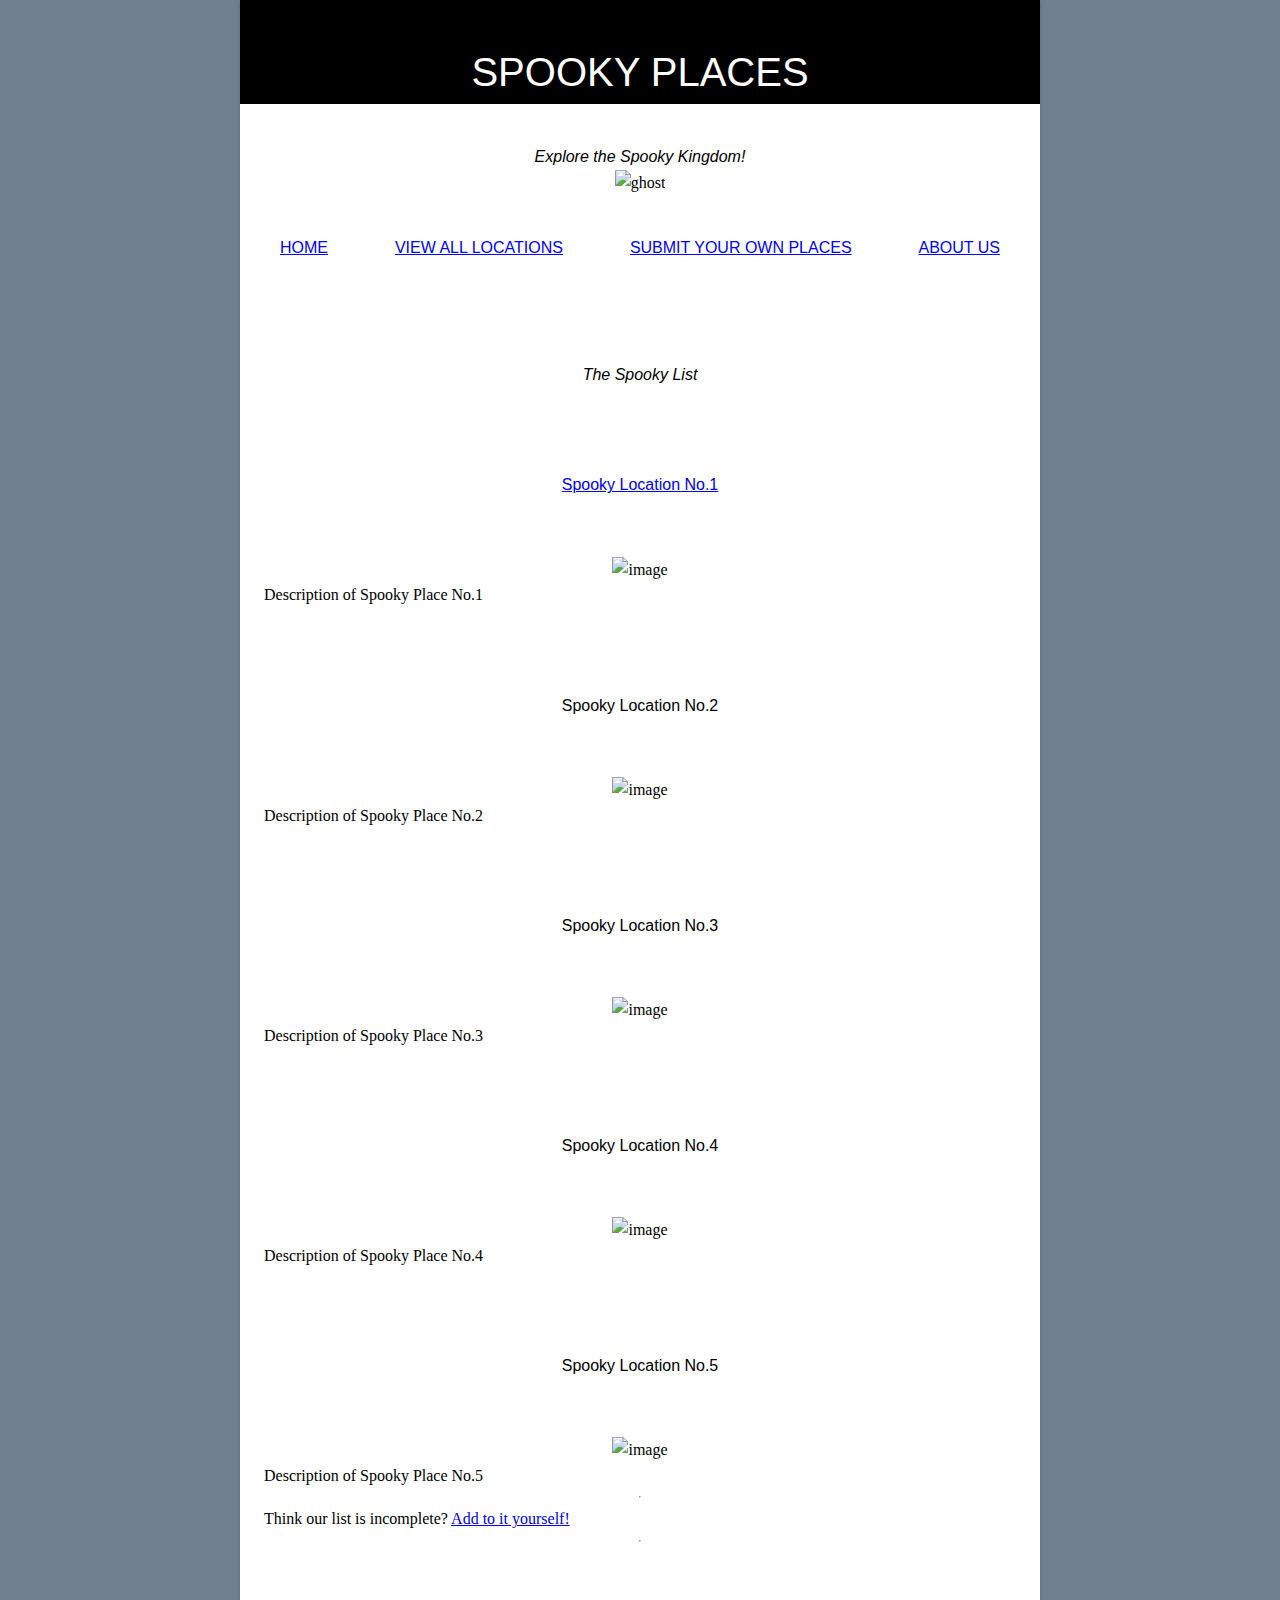
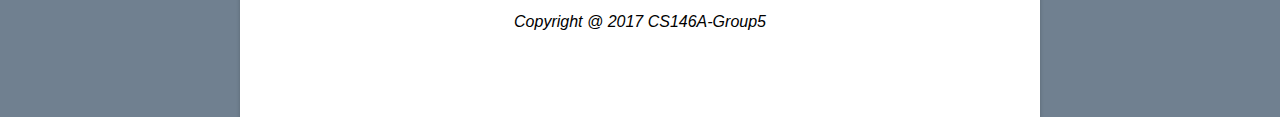
==== locations.html @ 06e0782b "Merge pull request #9 from hdevlin/master" ====
<!DOCTYPE html>
<html lang="en-US">
    <head>
		<link rel="shortcut icon" href="img/ghost.ico">
		<title>Spooky Places - Locations</title>
      
        <meta name="viewport" content="width=device-width, initial-scale=1">
        <meta charset="utf-8">
        <link rel="stylesheet" type="text/css" href="./css/reset.css">
        <link rel="stylesheet" type="text/css" href="./css/default.css">
		<link rel="stylesheet" type="text/css" href="./css/centerp.css">
        
    </head>
    <body>
        <script src="js/maps.js"></script>
        <section class="page">
        <section class="header">

            <h1>SPOOKY PLACES
            </h1>
            <h2>Explore the Spooky Kingdom!
            </h2>
            <img src="img/ghost.jpg" alt="ghost">
            <ul class="nav">
                <li><a href="./index.html">Home</a></li>
                <li><a href="./locations.html">View All  Locations</a></li>
                <li><a href="./submit.html">Submit Your Own Places</a></li>
                <li><a href="./about.html">About Us</a></li>
            </ul>
        </section>
        <section class="content">

            <h2>The Spooky List</h2>
            <h4><br><a href="#" onClick="setQuery(40.743663,-74.026435);">Spooky Location No.1</a></h4>
            <img src="" alt="image">
            <p>Description of Spooky Place No.1</p>

            <h4><br>Spooky Location No.2</h4>
            <img src="" alt="image">
            <p>Description of Spooky Place No.2</p>

            <h4><br>Spooky Location No.3</h4>
            <img src="" alt="image">
            <p>Description of Spooky Place No.3</p>

            <h4><br>Spooky Location No.4</h4>
            <img src="" alt="image">
            <p>Description of Spooky Place No.4</p>

            <h4><br>Spooky Location No.5</h4>
            <img src="" alt="image">
            <p>Description of Spooky Place No.5</p>
			
			<hr>

            <p>Think our list is incomplete? <a href="./submit.html">Add to it yourself!</a></p>
		
           
        
            <hr>
            <h4>
                <p><i>Copyright @ 2017 CS146A-Group5</i></p>
            </h4>
        </section>
        </section>
        <!-- <script src="https://maps.googleapis.com/maps/api/js?key=AIzaSyBG6yIz_3kY17wNCNNhss31UGIIB8bRQak&callback=initMap" async defer></script> -->
        
        
        
	</body>
</html>
---- css/default.css ----
.content{
    display: flex;
    flex-direction: column;
	padding: 3%;
}


.header{

    display: flex;
    flex-direction: column;

}

.nav{
      list-style: none;
      padding: 5%;
      display: flex;
      flex-direction: row;
      justify-content: space-between;
      align-items: space-between;
}

.nav a{
      text-decoration: none;
      text-transform: uppercase;
      font-family: 'Lato', sans-serif;
      font-weight: lighter;
      color: blue;
	  text-decoration: underline;
}

.nav a:hover, .contact a:hover{
   background-color:antiquewhite;

}


body{
    background-color:slategrey;
}

.page{
    background-color:white;
    box-shadow: 0 2px 4px rgba(0, 0, 0, 0.2);
    line-height:1.6
}


h1{
    font-size: 40px;
    font-family: 'Lato', sans-serif;
    font-weight: normal;
    text-align: center;
    padding:5%;
    padding-bottom:0%;
    background-color: black;
    color: white;
}

h2{
    font-style: italic;
    text-align: center;
    font-weight: normal;
    font-family: 'Lato', sans-serif;
    padding:5%;
    padding-bottom: 0%;
}

h3,h4{
    font-family: 'Lato', sans-serif;
    font-weight: normal;
    text-align: center;
    padding:5%;
}

.contact{
	color: blue;
	text-decoration: underline;
}

/*magic code that centers images*/
img{
	display: block;
	margin: 0 auto;
	box-shadow: 0 0 2p dimgrey;
}

#complete{
    display:none;
}

@media only screen and (min-width:800px){
    .page{
        max-width:800px;
        margin-left:auto;
        margin-right:auto;
        line-height:1.6;
    }
    img{
      max-width: 700px;
    }
}

/* rules for tablets */
@media only screen and (min-width: 401px)
    and (max-width: 800px)
{
    .page{
        max-width:90%;
        margin-left:auto;
        margin-right:auto;
        line-height:1.6;
    }
    .nav{
      display: flex;
      flex-direction: column;
    }
	h1{
		line-height:1.0;/*fixes spacing if heading is too small for 1 line*/
	}
  img{
      max-width: 350px;
  }
}

/* rules for phones */
@media only screen and (max-width: 400px)
{
    .page{
        max-width:95%;
        margin-left:auto;
        margin-right:auto;
        line-height:1.6;
    }
    .nav{
      display: flex;
      flex-direction: column;
    }
	h1{
		line-height:1.0;/*fixes spacing if heading is too small for 1 line*/
	}

  img{
      max-width: 250px;
  }
}
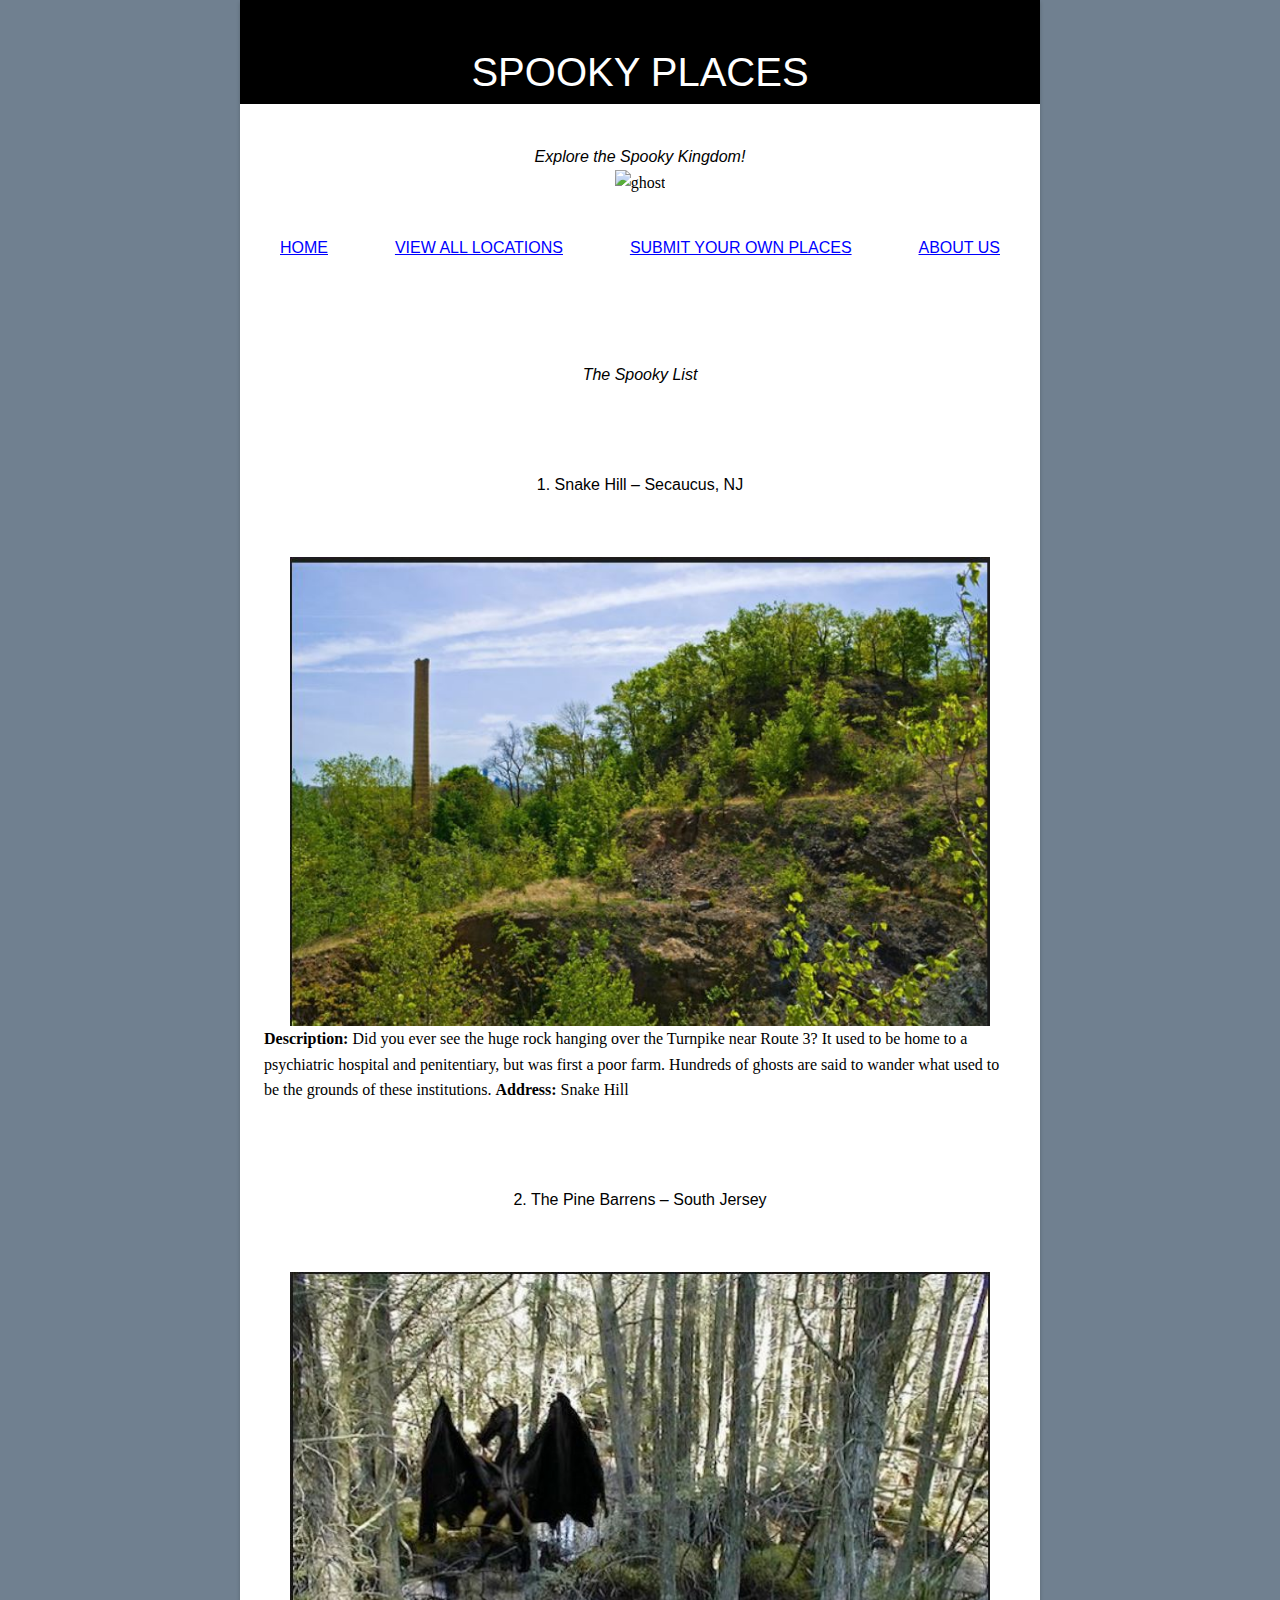
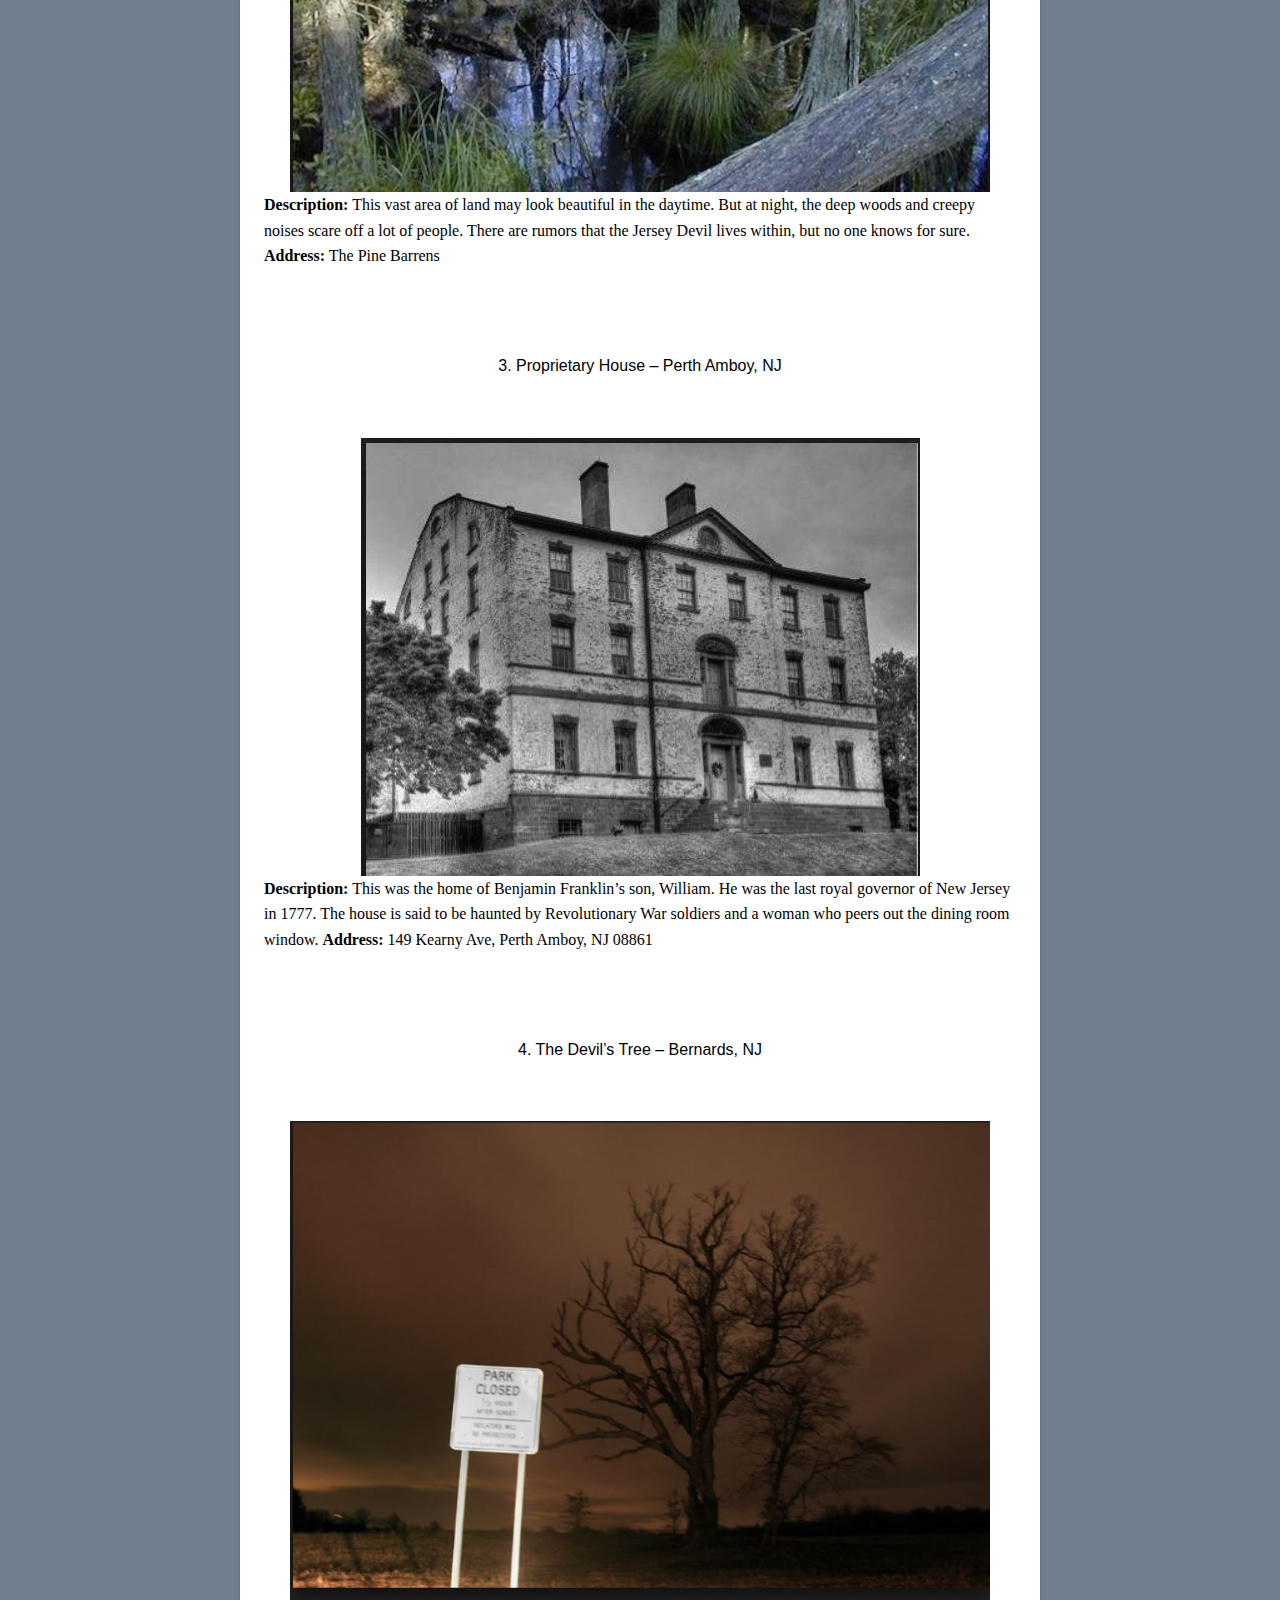
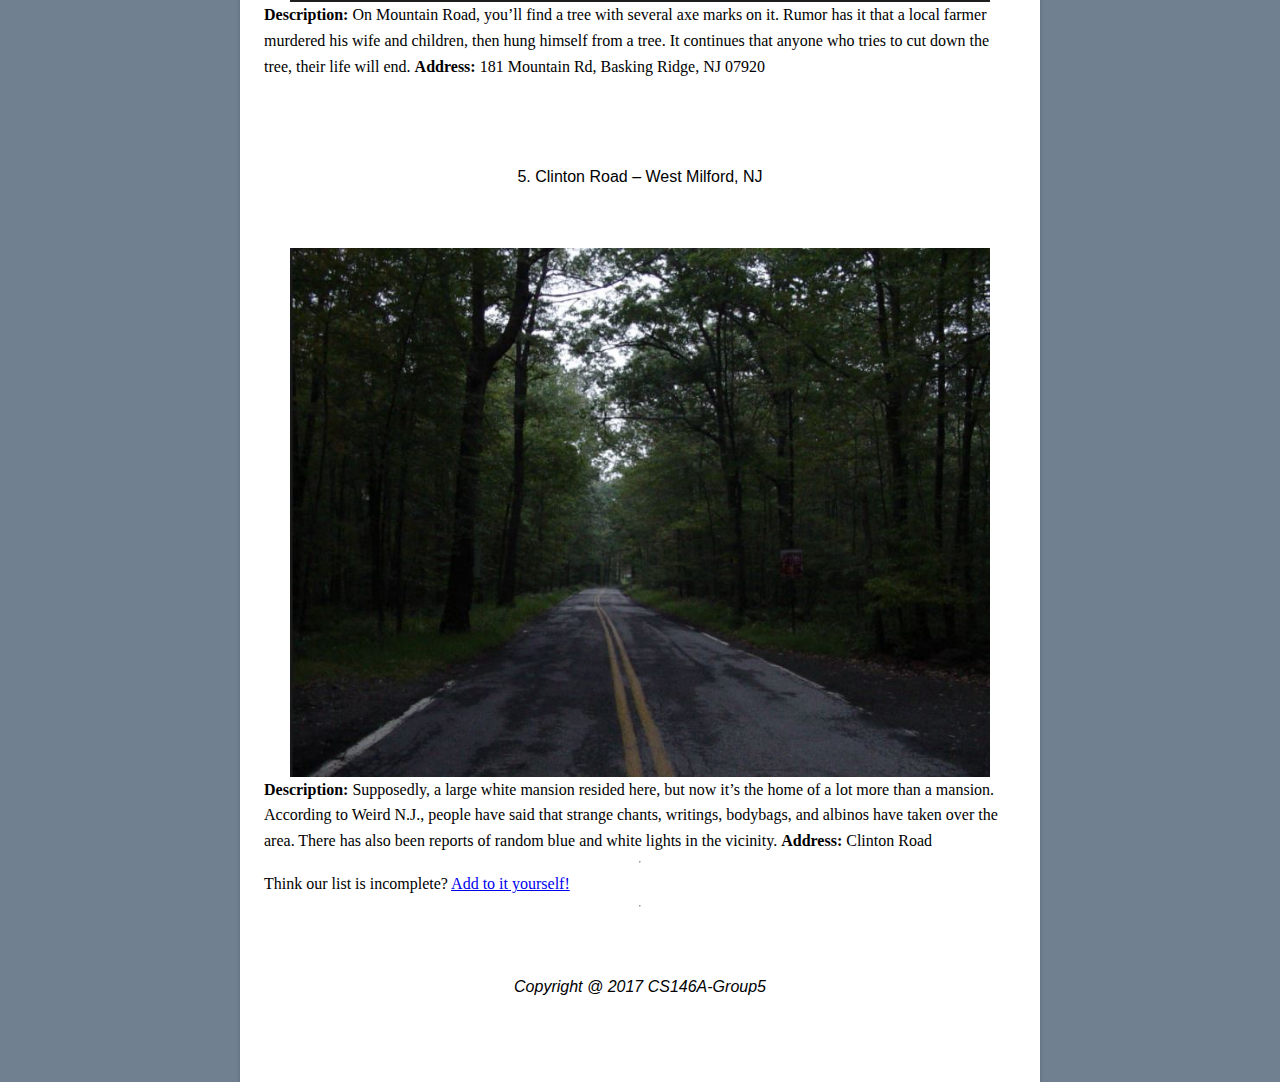
==== commit a5d42127: "Locations - code by Maddie" ====
--- a/locations.html
+++ b/locations.html
@@ -2,17 +2,14 @@
 <html lang="en-US">
     <head>
 		<link rel="shortcut icon" href="img/ghost.ico">
-		<title>Spooky Places - Locations</title>
+		<title>Spooky Places - About Us</title>
       
         <meta name="viewport" content="width=device-width, initial-scale=1">
-        <meta charset="utf-8">
         <link rel="stylesheet" type="text/css" href="./css/reset.css">
         <link rel="stylesheet" type="text/css" href="./css/default.css">
 		<link rel="stylesheet" type="text/css" href="./css/centerp.css">
-        
     </head>
     <body>
-        <script src="js/maps.js"></script>
         <section class="page">
         <section class="header">
 
@@ -28,44 +25,56 @@
                 <li><a href="./about.html">About Us</a></li>
             </ul>
         </section>
+
+        <!-- Will add Google Maps API for locations -->
         <section class="content">
 
             <h2>The Spooky List</h2>
-            <h4><br><a href="#" onClick="setQuery(40.743663,-74.026435);">Spooky Location No.1</a></h4>
-            <img src="" alt="image">
-            <p>Description of Spooky Place No.1</p>
+            <h4><br>1. Snake Hill – Secaucus, NJ</h4>
+            <img src="location/image2.JPG" alt="image">
+            <p><b>Description:</b> Did you ever see the huge rock hanging over the Turnpike near Route 3? It used to be home to a psychiatric hospital and penitentiary, but was first a poor farm. Hundreds of ghosts are said to wander what used to be the grounds of these institutions.
+                <b>Address:</b>
+                Snake Hill
+            </p>
 
-            <h4><br>Spooky Location No.2</h4>
-            <img src="" alt="image">
-            <p>Description of Spooky Place No.2</p>
+            <h4><br>2. The Pine Barrens – South Jersey</h4>
+            <img src="location/image3.JPG" alt="image">
+            <p><b>Description:</b>
+                This vast area of land may look beautiful in the daytime. But at night, the deep woods and creepy noises scare off a lot of people. There are rumors that the Jersey Devil lives within, but no one knows for sure.
+                <b>Address:</b>
+                The Pine Barrens
+            </p>
 
-            <h4><br>Spooky Location No.3</h4>
-            <img src="" alt="image">
-            <p>Description of Spooky Place No.3</p>
+            <h4><br>3. Proprietary House – Perth Amboy, NJ</h4>
+            <img src="location/image1.JPG" alt="image">
+            <p><b>Description:</b> This was the home of Benjamin Franklin’s son, William. He was the last royal governor of New Jersey in 1777. The house is said to be haunted by Revolutionary War soldiers and a woman who peers out the dining room window.
+            <b>Address:</b>
+            149 Kearny Ave, Perth Amboy, NJ 08861
+            </p>
 
-            <h4><br>Spooky Location No.4</h4>
-            <img src="" alt="image">
-            <p>Description of Spooky Place No.4</p>
+            <h4><br>4. The Devil’s Tree – Bernards, NJ</h4>
+            <img src="location/image4.JPG" alt="image">
+            <p><b>Description:</b> 
+                On Mountain Road, you’ll find a tree with several axe marks on it. Rumor has it that a local farmer murdered his wife and children, then hung himself from a tree. It continues that anyone who tries to cut down the tree, their life will end.
+                <b>Address:</b>
+                181 Mountain Rd, Basking Ridge, NJ 07920</p>
 
-            <h4><br>Spooky Location No.5</h4>
-            <img src="" alt="image">
-            <p>Description of Spooky Place No.5</p>
+            <h4><br>5. Clinton Road – West Milford, NJ</h4>
+            <img src="location/image5.JPG" alt="image">
+            <p><b>Description:</b> Supposedly, a large white mansion resided here, but now it’s the home of a lot more than a mansion. According to Weird N.J., people have said that strange chants, writings, bodybags, and albinos have taken over the area. There has also been reports of random blue and white lights in the vicinity.
+            <b>Address:</b>
+            Clinton Road
+            </p>
 			
 			<hr>
 
             <p>Think our list is incomplete? <a href="./submit.html">Add to it yourself!</a></p>
 		
-           
-        
             <hr>
             <h4>
                 <p><i>Copyright @ 2017 CS146A-Group5</i></p>
             </h4>
-        </section>
-        </section>
-        <!-- <script src="https://maps.googleapis.com/maps/api/js?key=AIzaSyBG6yIz_3kY17wNCNNhss31UGIIB8bRQak&callback=initMap" async defer></script> -->
-        
-        
-        
+            </section>
+            </section>
 	</body>
 </html>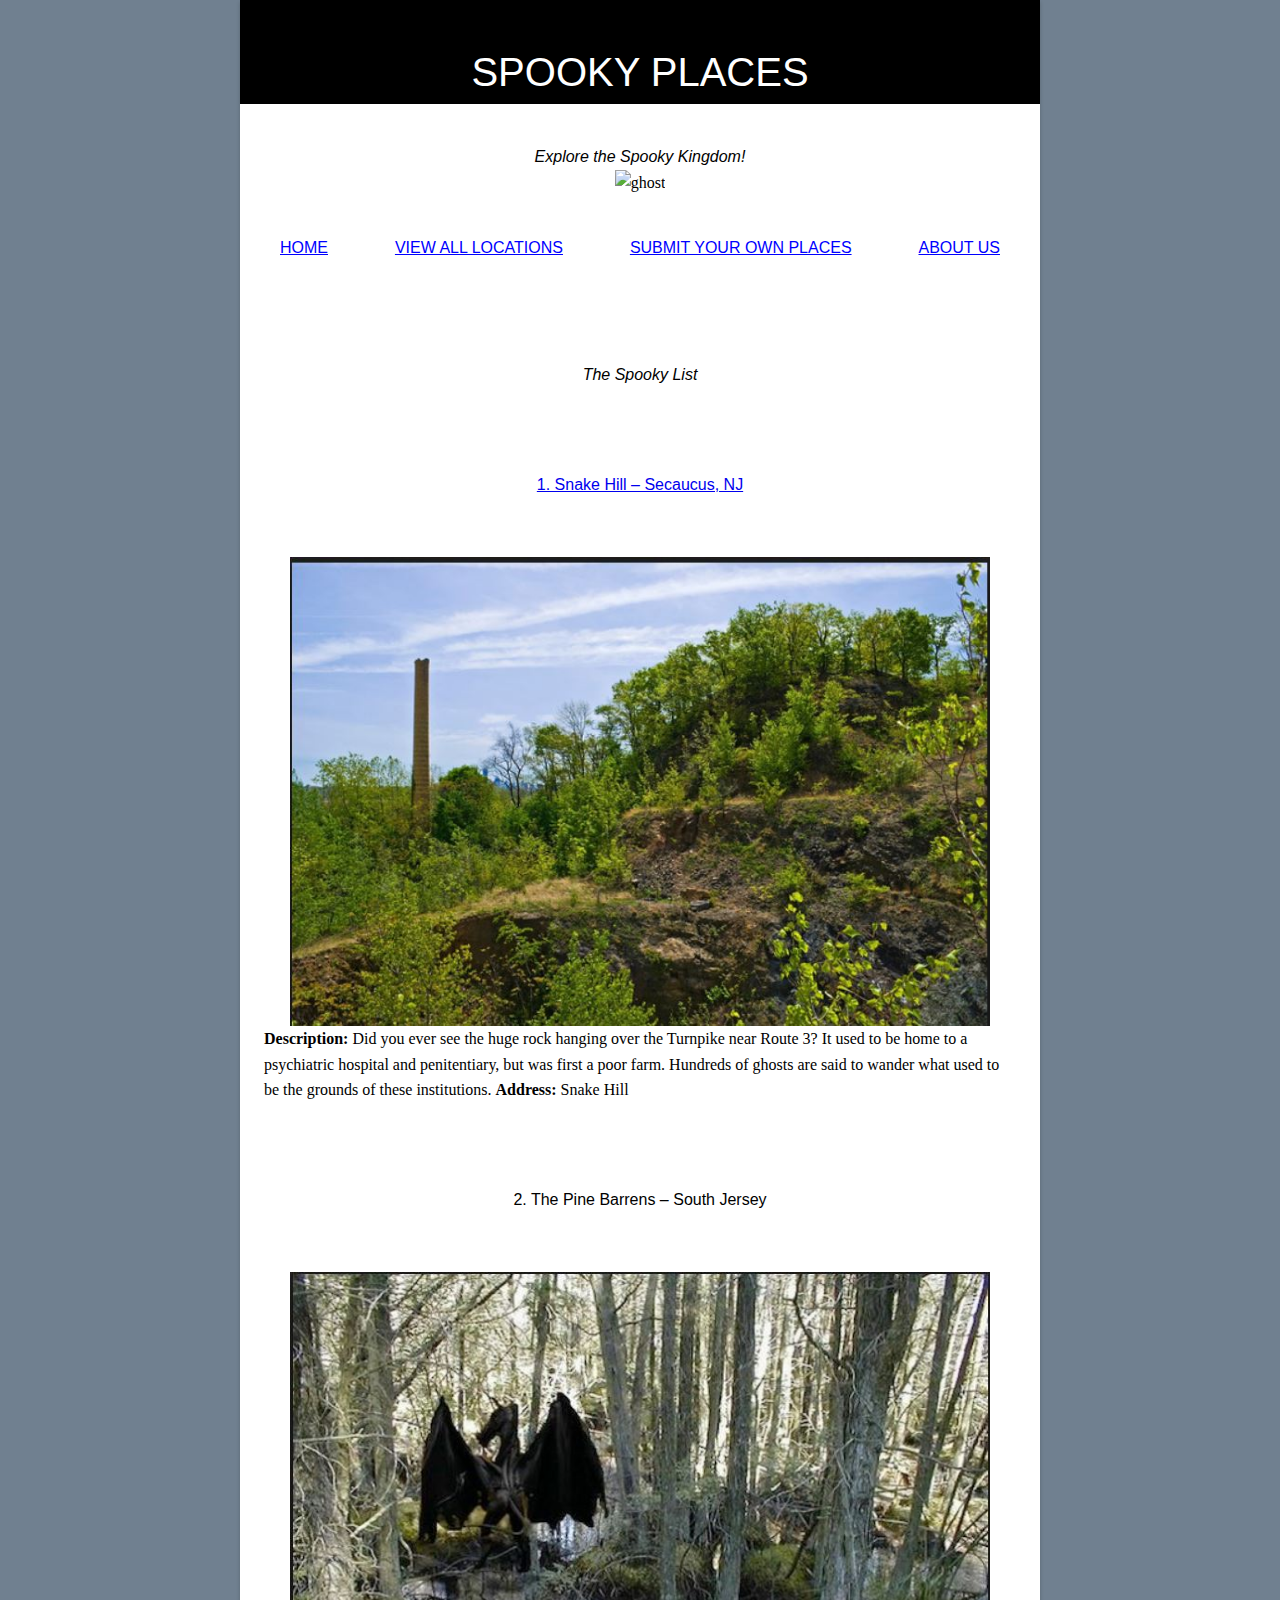
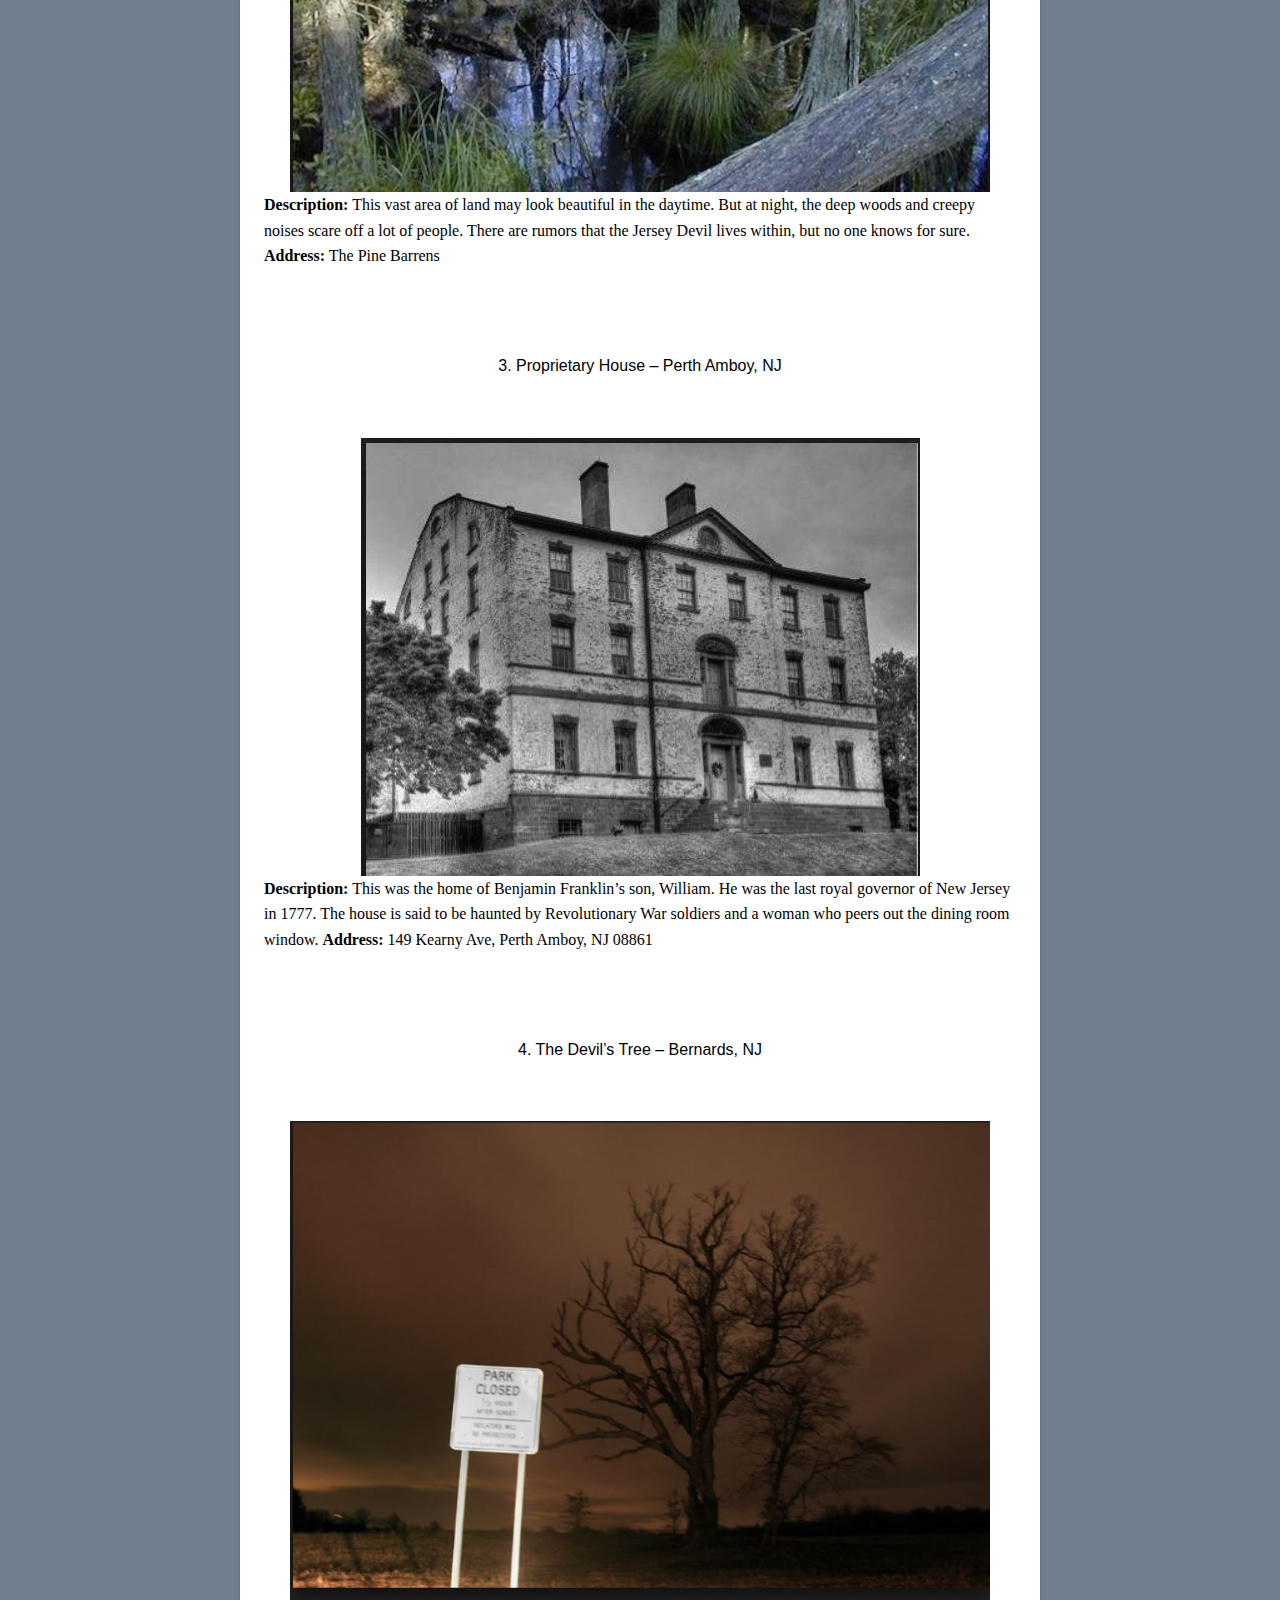
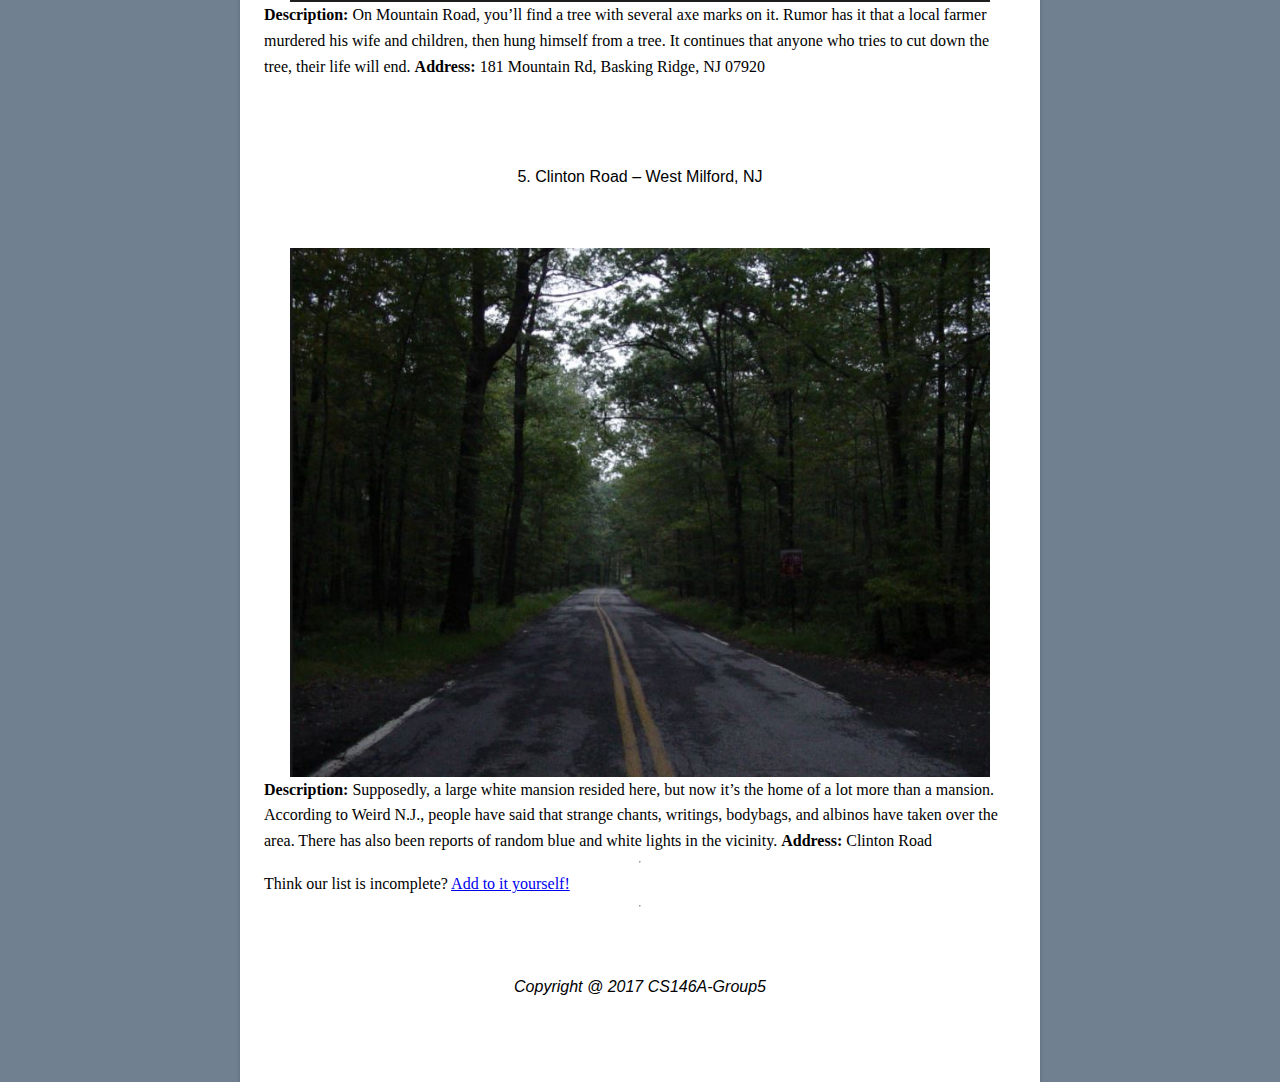
==== commit e2b4faa2: "Conflicts resolved and Maddie's code" ====
--- a/locations.html
+++ b/locations.html
@@ -2,14 +2,17 @@
 <html lang="en-US">
     <head>
 		<link rel="shortcut icon" href="img/ghost.ico">
-		<title>Spooky Places - About Us</title>
+		<title>Spooky Places - Locations</title>
       
         <meta name="viewport" content="width=device-width, initial-scale=1">
+        <meta charset="utf-8">
         <link rel="stylesheet" type="text/css" href="./css/reset.css">
         <link rel="stylesheet" type="text/css" href="./css/default.css">
 		<link rel="stylesheet" type="text/css" href="./css/centerp.css">
+        
     </head>
     <body>
+        <script src="js/maps.js"></script>
         <section class="page">
         <section class="header">
 
@@ -25,12 +28,11 @@
                 <li><a href="./about.html">About Us</a></li>
             </ul>
         </section>
-
-        <!-- Will add Google Maps API for locations -->
         <section class="content">
 
             <h2>The Spooky List</h2>
-            <h4><br>1. Snake Hill – Secaucus, NJ</h4>
+            
+           <h4><br><a href="#" onClick="setQuery(40.743663,-74.026435);">1. Snake Hill – Secaucus, NJ</a></h4>
             <img src="location/image2.JPG" alt="image">
             <p><b>Description:</b> Did you ever see the huge rock hanging over the Turnpike near Route 3? It used to be home to a psychiatric hospital and penitentiary, but was first a poor farm. Hundreds of ghosts are said to wander what used to be the grounds of these institutions.
                 <b>Address:</b>
@@ -70,11 +72,17 @@
 
             <p>Think our list is incomplete? <a href="./submit.html">Add to it yourself!</a></p>
 		
+           
+        
             <hr>
             <h4>
                 <p><i>Copyright @ 2017 CS146A-Group5</i></p>
             </h4>
-            </section>
-            </section>
+        </section>
+        </section>
+        <!-- <script src="https://maps.googleapis.com/maps/api/js?key=AIzaSyBG6yIz_3kY17wNCNNhss31UGIIB8bRQak&callback=initMap" async defer></script> -->
+        
+        
+        
 	</body>
 </html>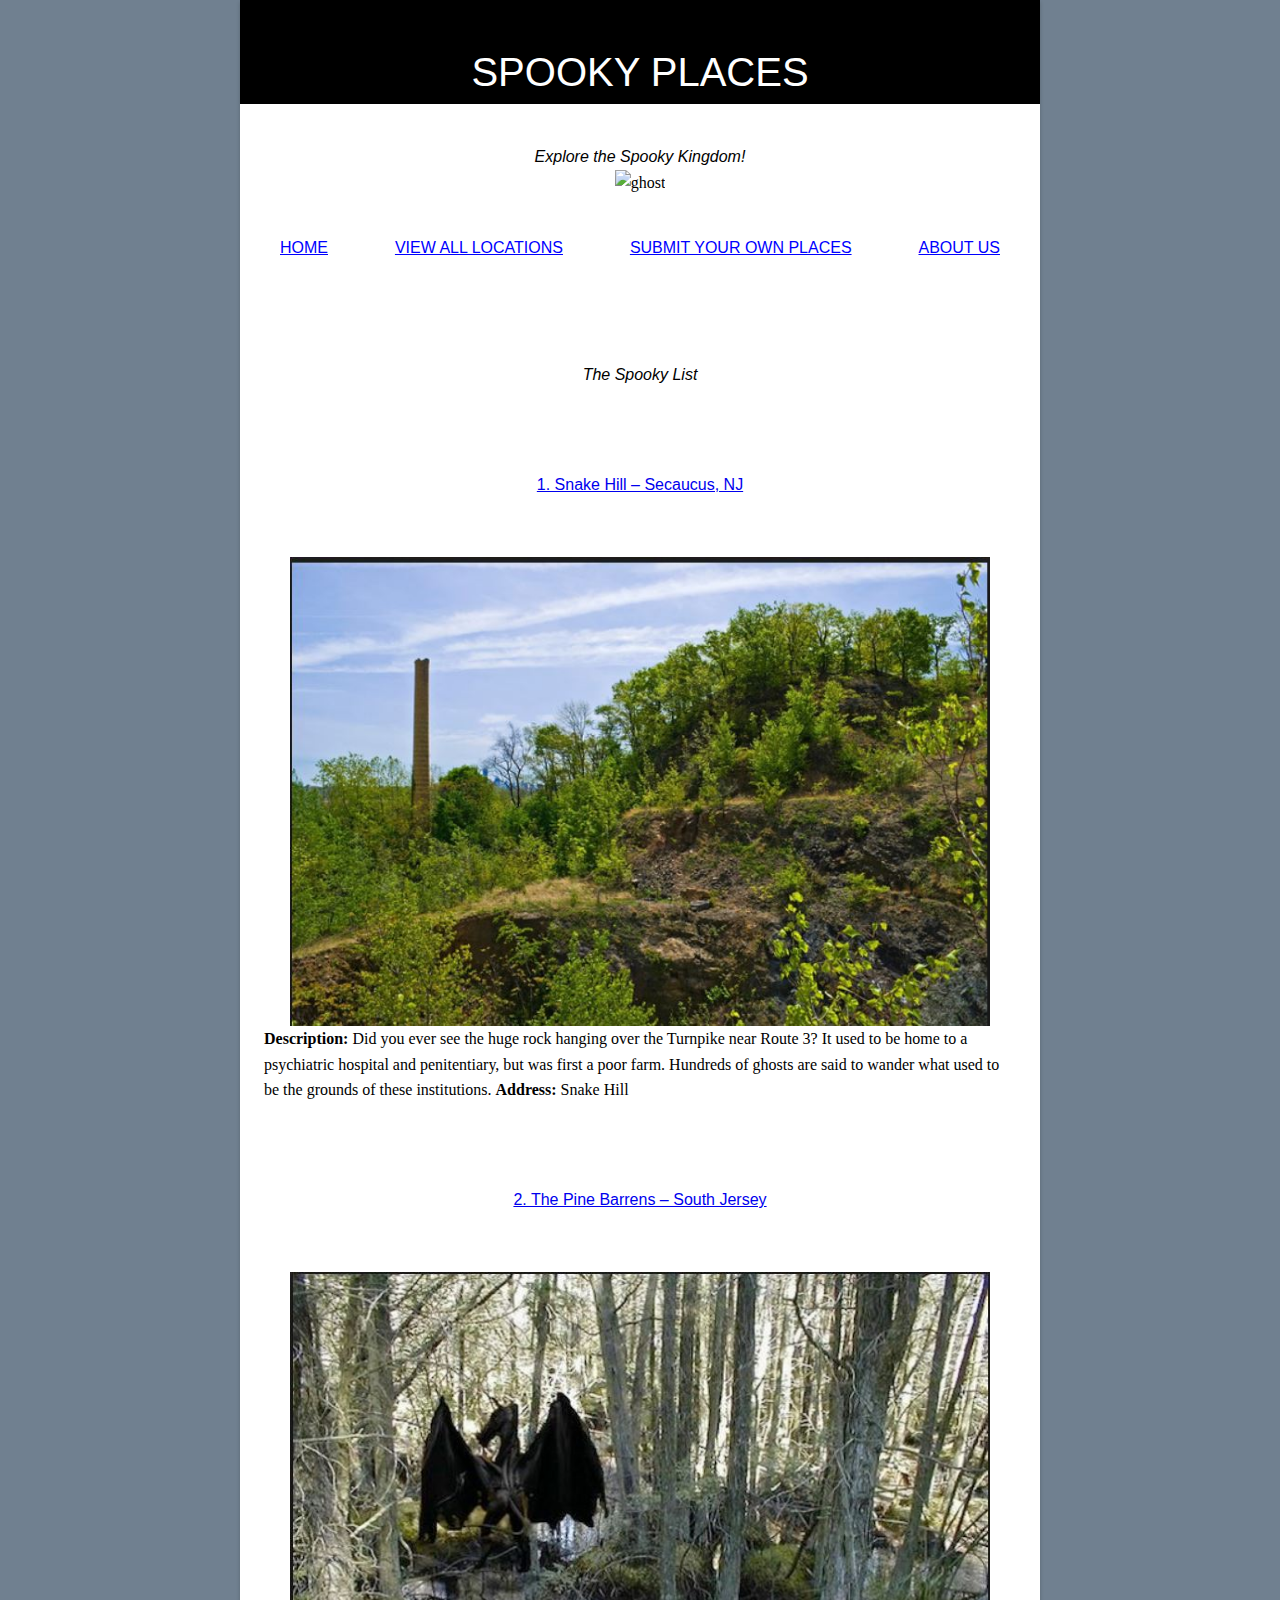
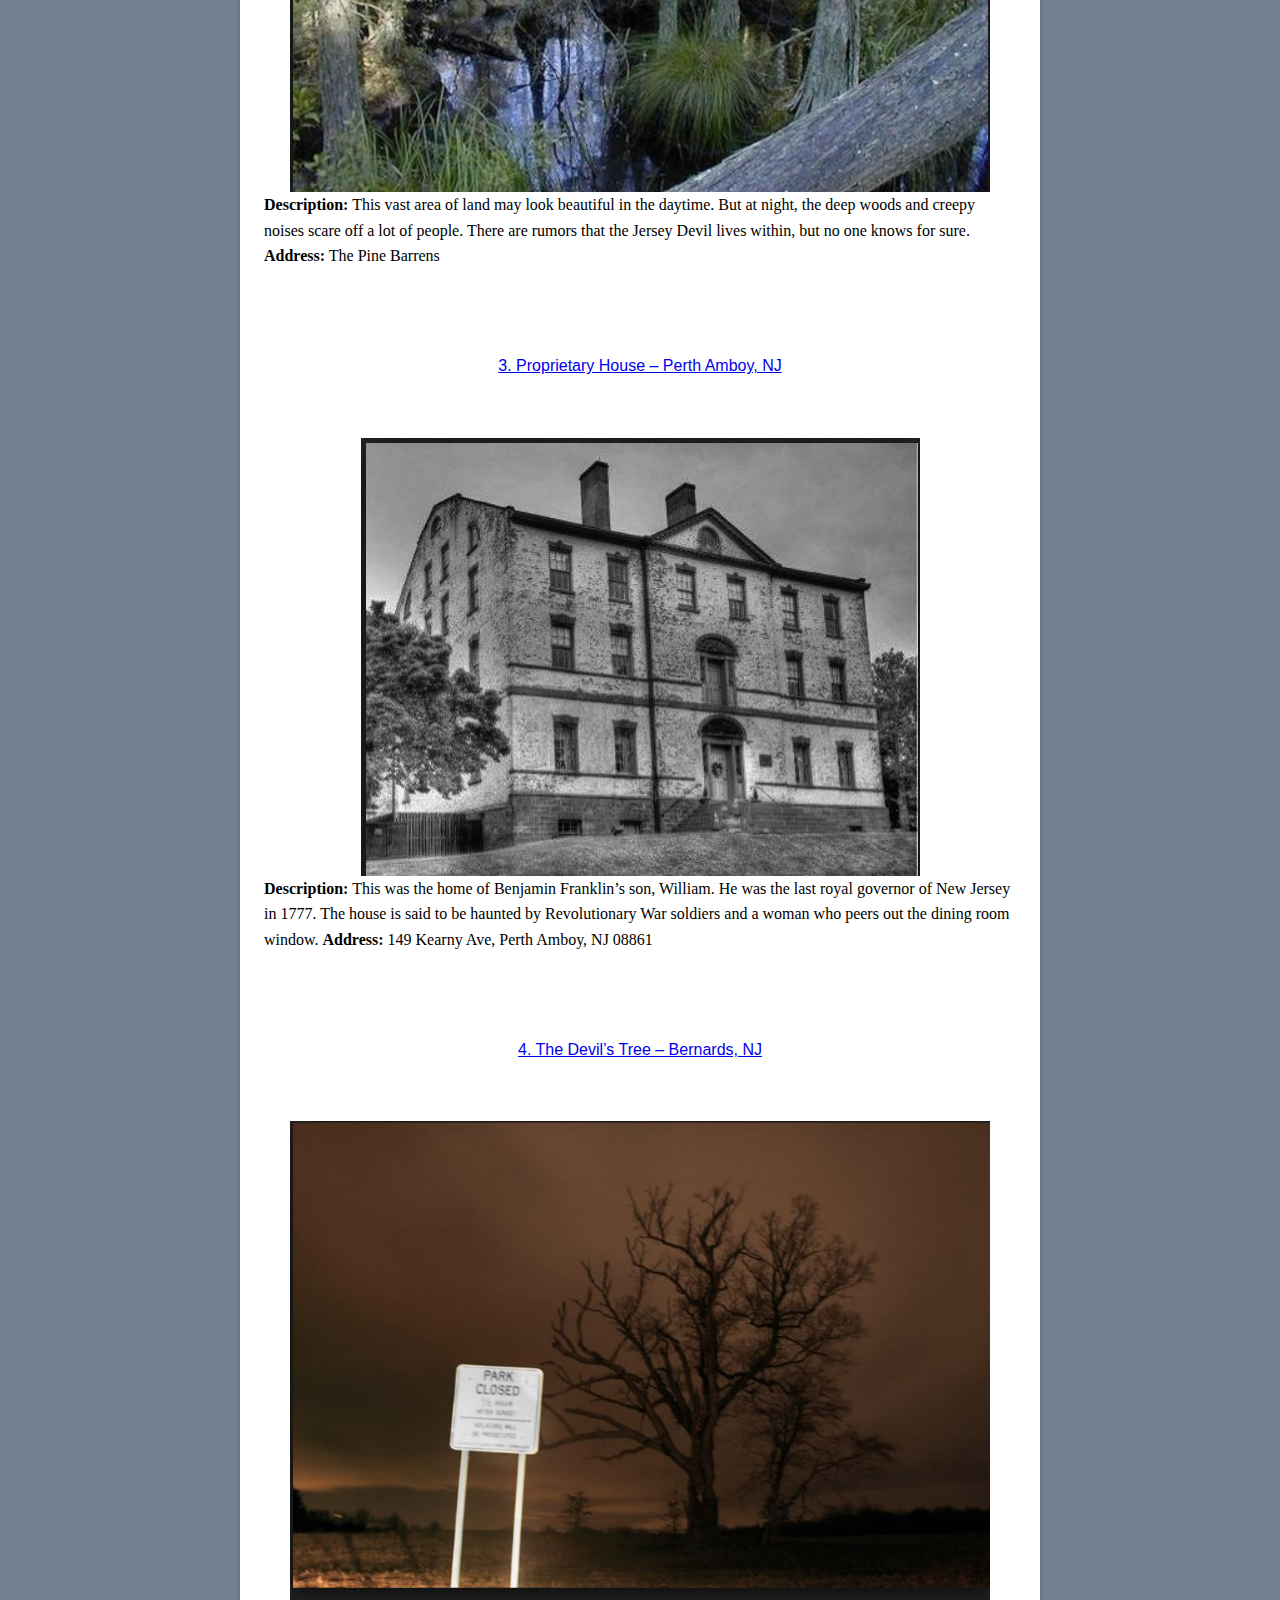
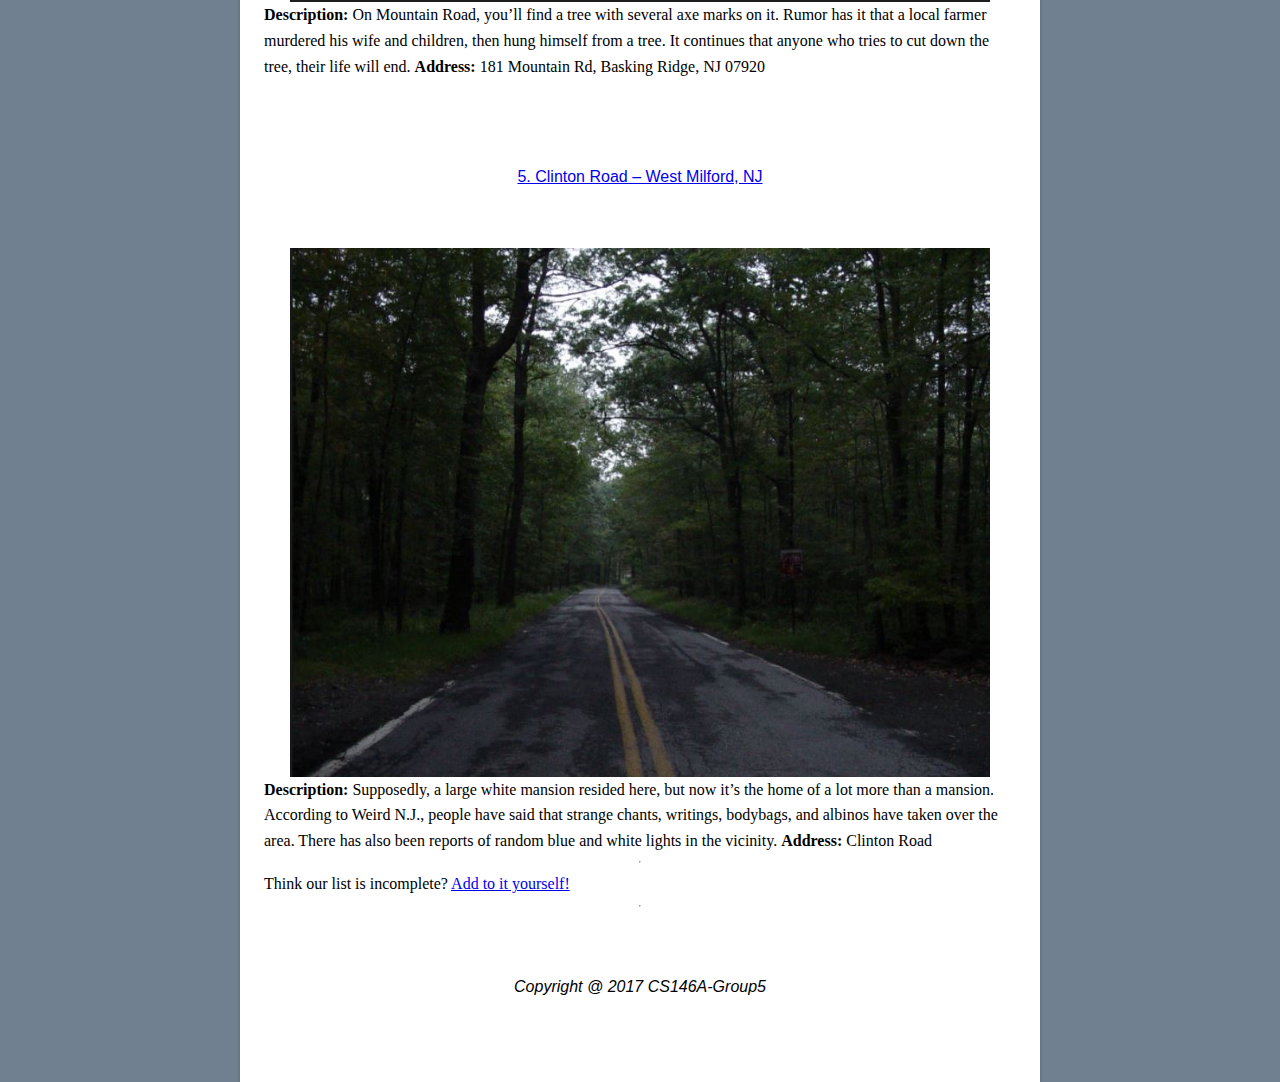
==== commit 862a2516: "added links and finishing touches" ====
--- a/locations.html
+++ b/locations.html
@@ -32,14 +32,14 @@
 
             <h2>The Spooky List</h2>
             
-           <h4><br><a href="#" onClick="setQuery(40.743663,-74.026435);">1. Snake Hill – Secaucus, NJ</a></h4>
+           <h4><br><a href="#" onClick="setQuery(40.7581569,-74.08903090000001);">1. Snake Hill – Secaucus, NJ</a></h4>
             <img src="location/image2.JPG" alt="image">
             <p><b>Description:</b> Did you ever see the huge rock hanging over the Turnpike near Route 3? It used to be home to a psychiatric hospital and penitentiary, but was first a poor farm. Hundreds of ghosts are said to wander what used to be the grounds of these institutions.
                 <b>Address:</b>
                 Snake Hill
             </p>
 
-            <h4><br>2. The Pine Barrens – South Jersey</h4>
+            <h4><br><a href="#" onClick="setQuery(39.9501159,-74.5162641);">2. The Pine Barrens – South Jersey</a></h4>
             <img src="location/image3.JPG" alt="image">
             <p><b>Description:</b>
                 This vast area of land may look beautiful in the daytime. But at night, the deep woods and creepy noises scare off a lot of people. There are rumors that the Jersey Devil lives within, but no one knows for sure.
@@ -47,21 +47,21 @@
                 The Pine Barrens
             </p>
 
-            <h4><br>3. Proprietary House – Perth Amboy, NJ</h4>
+            <h4><br><a href="#" onClick="setQuery(40.5034249,-74.26927539999997);">3. Proprietary House – Perth Amboy, NJ</a></h4>
             <img src="location/image1.JPG" alt="image">
             <p><b>Description:</b> This was the home of Benjamin Franklin’s son, William. He was the last royal governor of New Jersey in 1777. The house is said to be haunted by Revolutionary War soldiers and a woman who peers out the dining room window.
             <b>Address:</b>
             149 Kearny Ave, Perth Amboy, NJ 08861
             </p>
 
-            <h4><br>4. The Devil’s Tree – Bernards, NJ</h4>
+            <h4><br><a href="#" onClick="setQuery(40.6312433,-74.58496860000002);">4. The Devil’s Tree – Bernards, NJ</a></h4>
             <img src="location/image4.JPG" alt="image">
             <p><b>Description:</b> 
                 On Mountain Road, you’ll find a tree with several axe marks on it. Rumor has it that a local farmer murdered his wife and children, then hung himself from a tree. It continues that anyone who tries to cut down the tree, their life will end.
                 <b>Address:</b>
                 181 Mountain Rd, Basking Ridge, NJ 07920</p>
 
-            <h4><br>5. Clinton Road – West Milford, NJ</h4>
+            <h4><br><a href="#" onClick="setQuery(41.1104037,-74.43208529999998);">5. Clinton Road – West Milford, NJ</a></h4>
             <img src="location/image5.JPG" alt="image">
             <p><b>Description:</b> Supposedly, a large white mansion resided here, but now it’s the home of a lot more than a mansion. According to Weird N.J., people have said that strange chants, writings, bodybags, and albinos have taken over the area. There has also been reports of random blue and white lights in the vicinity.
             <b>Address:</b>
@@ -81,8 +81,6 @@
         </section>
         </section>
         <!-- <script src="https://maps.googleapis.com/maps/api/js?key=AIzaSyBG6yIz_3kY17wNCNNhss31UGIIB8bRQak&callback=initMap" async defer></script> -->
-        
-        
-        
+
 	</body>
 </html>